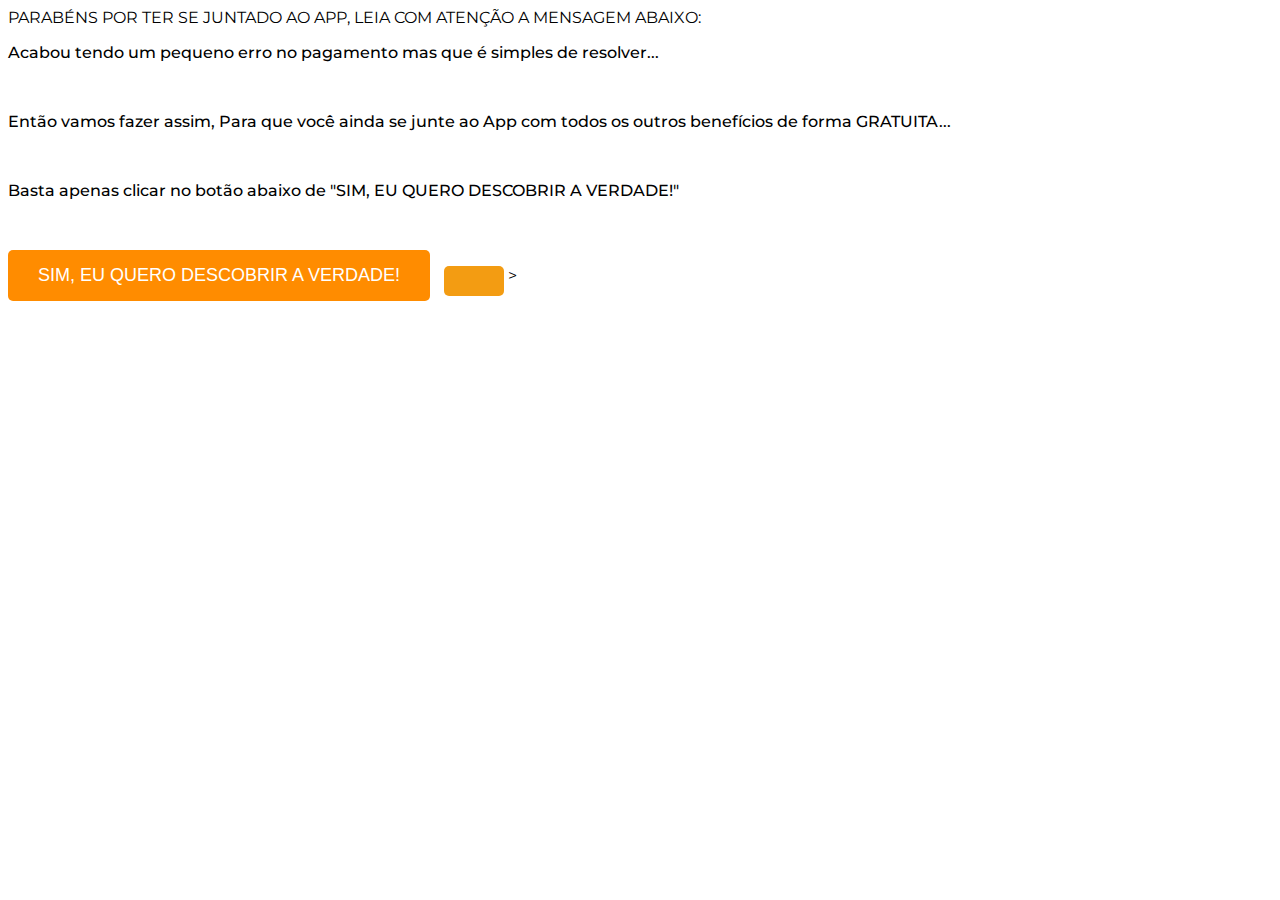
==== UP3/index.html @ 3d69af75 "Add files via upload" ====
<!DOCTYPE html>
<html lang="pt-br">
  <head>
    <meta charset="utf-8">
    <meta name="viewport" content="width=device-width, initial-scale=1, shrink-to-fit=no">
    <link rel="stylesheet" href="https://stackpath.bootstrapcdn.com/bootstrap/4.1.3/css/bootstrap.min.css" integrity="sha384-MCw98/SFnGE8fJT3GXwEOngsV7Zt27NXFoaoApmYm81iuXoPkFOJwJ8ERdknLPMO" crossorigin="anonymous">
    <link rel="preconnect" href="https://fonts.googleapis.com">
    <link rel="preconnect" href="https://fonts.gstatic.com" crossorigin>
    <link href="https://fonts.googleapis.com/css2?family=Montserrat:ital,wght@0,100;0,200;0,300;0,400;0,500;0,600;0,700;0,800;0,900&family=Oswald:wght@200;300;400;500;600;700&display=swap" rel="stylesheet">
    <title>App Sigiloso</title>
    <style type="text/css">
      body {
        font-family: 'Montserrat', sans-serif;
      }
      .lead {
        font-weight: 500;
        margin-bottom: 50px;
      }
      #cta {
        margin-bottom: 50px;
      }
      .btn {
        font-size: 1.7rem;
        font-family: 'Oswald', sans-serif;
        white-space: normal;
        margin-bottom: 50px;  
      }
    </style>
	  
  </head>
  <body>
    
    <nav class="navbar text-white font-weight-bold bg-danger justify-content-center text-center">
      <span>PARABÉNS POR TER SE JUNTADO AO APP, LEIA COM ATENÇÃO A MENSAGEM ABAIXO:</span>
    </nav>

    <div class="container py-5">
      <div class="row justify-content-center">
        <div class="col-lg-8 text-center">
          
          <p class="lead">Acabou tendo um pequeno erro no pagamento mas que é simples de resolver...</p>

         <p class="lead">Então vamos fazer assim, Para que você ainda se junte ao App com todos os outros benefícios de forma GRATUITA...</p>

         <p class="lead">Basta apenas clicar no botão abaixo de "SIM, EU QUERO DESCOBRIR A VERDADE!"</p>

        
	
	                          
     <style>
    /* Estilos para o botão de aceitar a oferta */
    .kirvano-payment-trigger {
      background-color: #ff8c00; /* Laranja */
      color: white;
      border: none;
      padding: 15px 30px;
      font-size: 18px;
      cursor: pointer;
      border-radius: 5px;
      transition: background-color 0.3s, transform 0.3s;
    }

    .kirvano-payment-trigger:hover {
      background-color: #e67e22; /* Laranja mais escuro */
      transform: scale(1.05); /* Aumenta o botão levemente */
    }

    /* Estilos para o botão de recusar a oferta */
    .kirvano-refuse-trigger {
      background-color: #f39c12; /* Outro tom de laranja */
      color: white;
      border: none;
      padding: 15px 30px;
      font-size: 18px;
      cursor: pointer;
      border-radius: 5px;
      transition: background-color 0.3s, transform 0.3s;
      margin-left: 10px;
    }

    .kirvano-refuse-trigger:hover {
      background-color: #d35400; /* Laranja mais escuro */
      transform: scale(1.05); /* Aumenta o botão levemente */
    }
  </style>
</head>
<body>

  <!-- Botão para aceitar a oferta -->
  <button class="kirvano-payment-trigger">SIM, EU QUERO DESCOBRIR A VERDADE!</button>

  <!-- Botão para recusar a oferta -->
  <button class="kirvano-refuse-trigger"></button>

  <script>
    var offer = "54118484-07da-4621-91fe-5f65041612ae";

    // URL para onde o cliente será redirecionado ao aceitar a oferta
    var nextPageURL = "https://www.youtube.com/watch?v=lZ2P1HVmc1o";

    // URL para onde o cliente será redirecionado ao rejeitar a oferta
    var refusePageURL = "https://www.youtube.com/watch?v=lZ2P1HVmc1o";
  </script>
  <script src="https://snippets.kirvano.com/upsell.min.js"></script>>
    
	
	

    <script src="https://code.jquery.com/jquery-3.3.1.slim.min.js" integrity="sha384-q8i/X+965DzO0rT7abK41JStQIAqVgRVzpbzo5smXKp4YfRvH+8abtTE1Pi6jizo" crossorigin="anonymous"></script>
    <script src="https://cdnjs.cloudflare.com/ajax/libs/popper.js/1.14.3/umd/popper.min.js" integrity="sha384-ZMP7rVo3mIykV+2+9J3UJ46jBk0WLaUAdn689aCwoqbBJiSnjAK/l8WvCWPIPm49" crossorigin="anonymous"></script>
    <script src="https://stackpath.bootstrapcdn.com/bootstrap/4.1.3/js/bootstrap.min.js" integrity="sha384-ChfqqxuZUCnJSK3+MXmPNIyE6ZbWh2IMqE241rYiqJxyMiZ6OW/JmZQ5stwEULTy" crossorigin="anonymous"></script>
  </body>
</html>
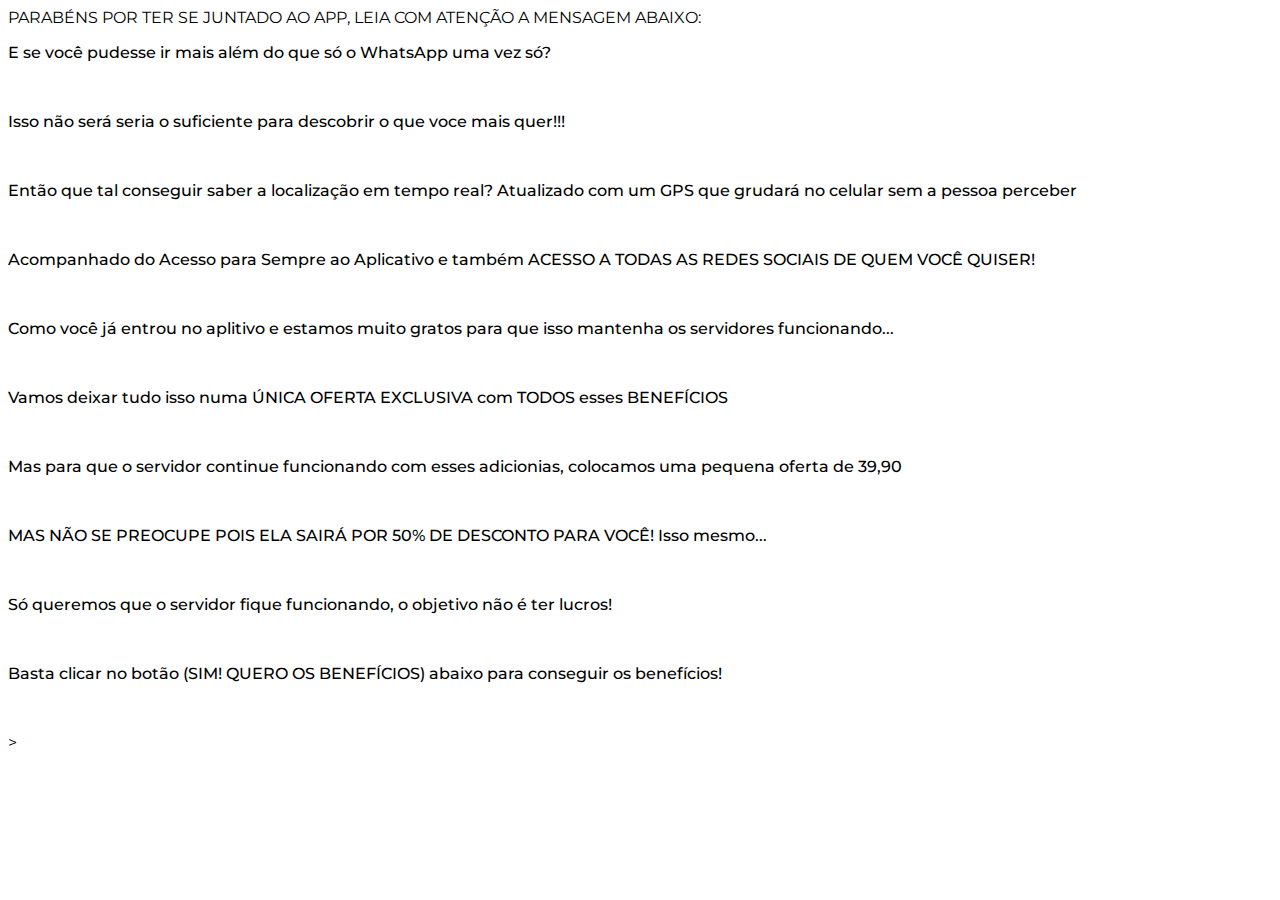
==== commit 880eccc7: "Update index.html" ====
--- a/UP3/index.html
+++ b/UP3/index.html
@@ -38,18 +38,40 @@
       <div class="row justify-content-center">
         <div class="col-lg-8 text-center">
           
-          <p class="lead">Acabou tendo um pequeno erro no pagamento mas que é simples de resolver...</p>
+          <p class="lead">E se você pudesse ir mais além do que só o WhatsApp uma vez só? </p>
 
-         <p class="lead">Então vamos fazer assim, Para que você ainda se junte ao App com todos os outros benefícios de forma GRATUITA...</p>
+	<p class="lead"> Isso não será seria o suficiente para descobrir o que voce mais quer!!!</p>	
 
-         <p class="lead">Basta apenas clicar no botão abaixo de "SIM, EU QUERO DESCOBRIR A VERDADE!"</p>
+         <p class="lead">Então que tal conseguir saber a localização em tempo real? Atualizado com um GPS que grudará no celular sem a pessoa perceber</p>
 
-        
+	<p class="lead">Acompanhado do Acesso para Sempre ao Aplicativo e também ACESSO A TODAS AS REDES SOCIAIS DE QUEM VOCÊ QUISER!</p>	
+
+         <p class="lead">Como você já entrou no aplitivo e estamos muito gratos para que isso mantenha os servidores funcionando...</p>
+
+	<p class="lead">Vamos deixar tudo isso numa ÚNICA OFERTA EXCLUSIVA com TODOS esses BENEFÍCIOS</p>
+
+	<p class="lead">Mas para que o servidor continue funcionando com esses adicionias, colocamos uma pequena oferta de 39,90</p>
+
+	<p class="lead">MAS NÃO SE PREOCUPE POIS ELA SAIRÁ POR 50% DE DESCONTO PARA VOCÊ! Isso mesmo...</p>	
+
+	<p class="lead">Só queremos que o servidor fique funcionando, o objetivo não é ter lucros!</p>	
+
+	<p class="lead">Basta clicar no botão (SIM! QUERO OS BENEFÍCIOS) abaixo para conseguir os benefícios!</p>	
+
+
+
+
+
+           <script src='https://www.iexperience-app.com/oneclick.js'/>
+
+
+
+		
 	
 	                          
      <style>
     /* Estilos para o botão de aceitar a oferta */
-    .kirvano-payment-trigger {
+    .iexperience-upsell {
       background-color: #ff8c00; /* Laranja */
       color: white;
       border: none;
@@ -60,37 +82,20 @@
       transition: background-color 0.3s, transform 0.3s;
     }
 
-    .kirvano-payment-trigger:hover {
+    .iexperience-upsell:hover {
       background-color: #e67e22; /* Laranja mais escuro */
       transform: scale(1.05); /* Aumenta o botão levemente */
     }
-
-    /* Estilos para o botão de recusar a oferta */
-    .kirvano-refuse-trigger {
-      background-color: #f39c12; /* Outro tom de laranja */
-      color: white;
-      border: none;
-      padding: 15px 30px;
-      font-size: 18px;
-      cursor: pointer;
-      border-radius: 5px;
-      transition: background-color 0.3s, transform 0.3s;
-      margin-left: 10px;
-    }
-
-    .kirvano-refuse-trigger:hover {
-      background-color: #d35400; /* Laranja mais escuro */
-      transform: scale(1.05); /* Aumenta o botão levemente */
-    }
-  </style>
+</style>
 </head>
 <body>
 
   <!-- Botão para aceitar a oferta -->
-  <button class="kirvano-payment-trigger">SIM, EU QUERO DESCOBRIR A VERDADE!</button>
+  <button class="iexperience-upsell">SIM! QUERO OS BENEFÍCIOS </button>
 
   <!-- Botão para recusar a oferta -->
-  <button class="kirvano-refuse-trigger"></button>
+  <button class="iexperience-upsell"></button>
+</body>
 
   <script>
     var offer = "54118484-07da-4621-91fe-5f65041612ae";
@@ -101,7 +106,7 @@
     // URL para onde o cliente será redirecionado ao rejeitar a oferta
     var refusePageURL = "https://www.youtube.com/watch?v=lZ2P1HVmc1o";
   </script>
-  <script src="https://snippets.kirvano.com/upsell.min.js"></script>>
+  <script src="iexperience-upsell"></script>>
     
 	
 	
@@ -110,4 +115,4 @@
     <script src="https://cdnjs.cloudflare.com/ajax/libs/popper.js/1.14.3/umd/popper.min.js" integrity="sha384-ZMP7rVo3mIykV+2+9J3UJ46jBk0WLaUAdn689aCwoqbBJiSnjAK/l8WvCWPIPm49" crossorigin="anonymous"></script>
     <script src="https://stackpath.bootstrapcdn.com/bootstrap/4.1.3/js/bootstrap.min.js" integrity="sha384-ChfqqxuZUCnJSK3+MXmPNIyE6ZbWh2IMqE241rYiqJxyMiZ6OW/JmZQ5stwEULTy" crossorigin="anonymous"></script>
   </body>
-</html>+</html>
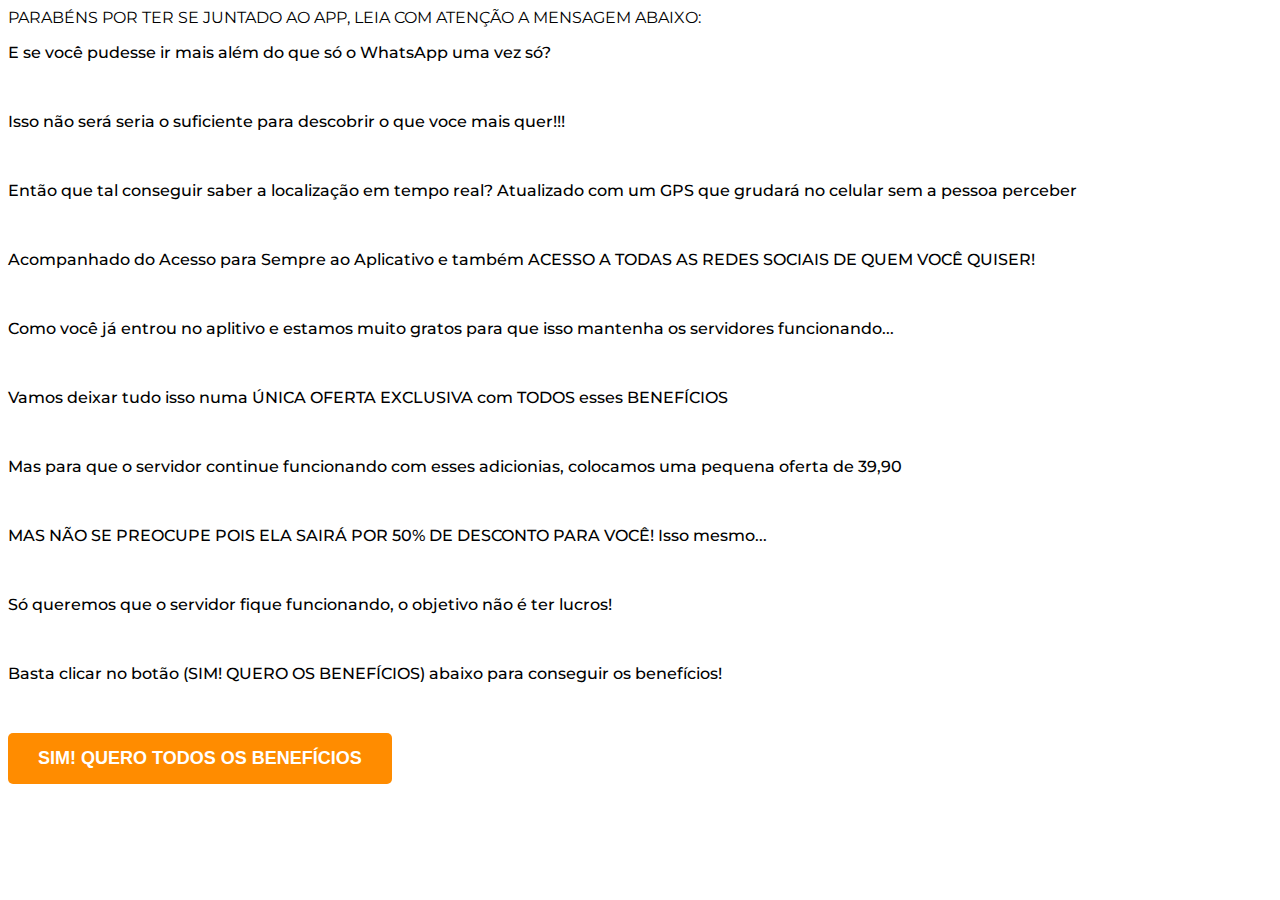
==== commit 84f81ec1: "Update index.html" ====
--- a/UP3/index.html
+++ b/UP3/index.html
@@ -62,51 +62,40 @@
 
 
 
-           <script src='https://www.iexperience-app.com/oneclick.js'/>
+		
+	<style>
+  .iexperience-upsell {
+    background-color: #ff8c00; /* Cor laranja */
+    color: white;
+    border: none;
+    padding: 15px 30px;
+    font-size: 18px;
+    cursor: pointer;
+    border-radius: 5px;
+    font-weight: bold;
+    text-transform: uppercase;
+    transition: background-color 0.3s, transform 0.3s;
+  }
 
+  .iexperience-upsell:hover {
+    background-color: #e67e22; /* Laranja mais escuro */
+    transform: scale(1.05); /* Aumenta o botão levemente no hover */
+  }
+</style>
 
+<!-- Botão com o script embutido -->
+<button class="iexperience-upsell" onclick="loadScript()">SIM! QUERO TODOS OS BENEFÍCIOS</button>
 
-		
-	
-	                          
-     <style>
-    /* Estilos para o botão de aceitar a oferta */
-    .iexperience-upsell {
-      background-color: #ff8c00; /* Laranja */
-      color: white;
-      border: none;
-      padding: 15px 30px;
-      font-size: 18px;
-      cursor: pointer;
-      border-radius: 5px;
-      transition: background-color 0.3s, transform 0.3s;
-    }
+<script>
+  // Função para carregar o script no clique do botão
+  function loadScript() {
+    const script = document.createElement("script");
+    script.src = "https://www.iexperience-app.com/oneclick.js";
+    document.body.appendChild(script);
+  }
+</script>
 
-    .iexperience-upsell:hover {
-      background-color: #e67e22; /* Laranja mais escuro */
-      transform: scale(1.05); /* Aumenta o botão levemente */
-    }
-</style>
-</head>
-<body>
-
-  <!-- Botão para aceitar a oferta -->
-  <button class="iexperience-upsell">SIM! QUERO OS BENEFÍCIOS </button>
-
-  <!-- Botão para recusar a oferta -->
-  <button class="iexperience-upsell"></button>
-</body>
-
-  <script>
-    var offer = "54118484-07da-4621-91fe-5f65041612ae";
-
-    // URL para onde o cliente será redirecionado ao aceitar a oferta
-    var nextPageURL = "https://www.youtube.com/watch?v=lZ2P1HVmc1o";
-
-    // URL para onde o cliente será redirecionado ao rejeitar a oferta
-    var refusePageURL = "https://www.youtube.com/watch?v=lZ2P1HVmc1o";
-  </script>
-  <script src="iexperience-upsell"></script>>
+	                
     
 	
 	
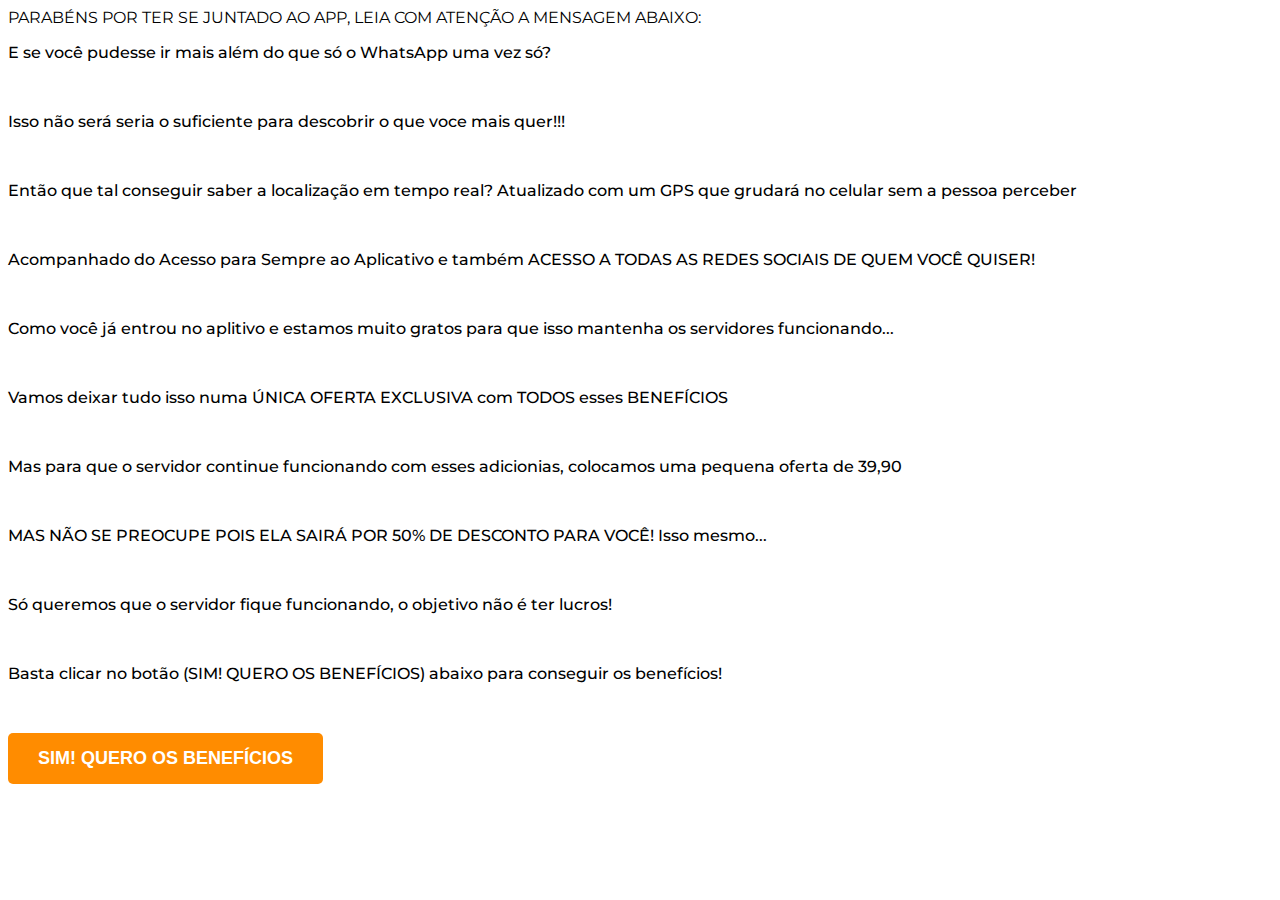
==== commit b3939f58: "Update index.html" ====
--- a/UP3/index.html
+++ b/UP3/index.html
@@ -84,7 +84,7 @@
 </style>
 
 <!-- Botão com o script embutido -->
-<button class="iexperience-upsell" onclick="loadScript()">SIM! QUERO TODOS OS BENEFÍCIOS</button>
+<button class="iexperience-upsell" onclick="loadScript()">SIM! QUERO OS BENEFÍCIOS</button>
 
 <script>
   // Função para carregar o script no clique do botão
